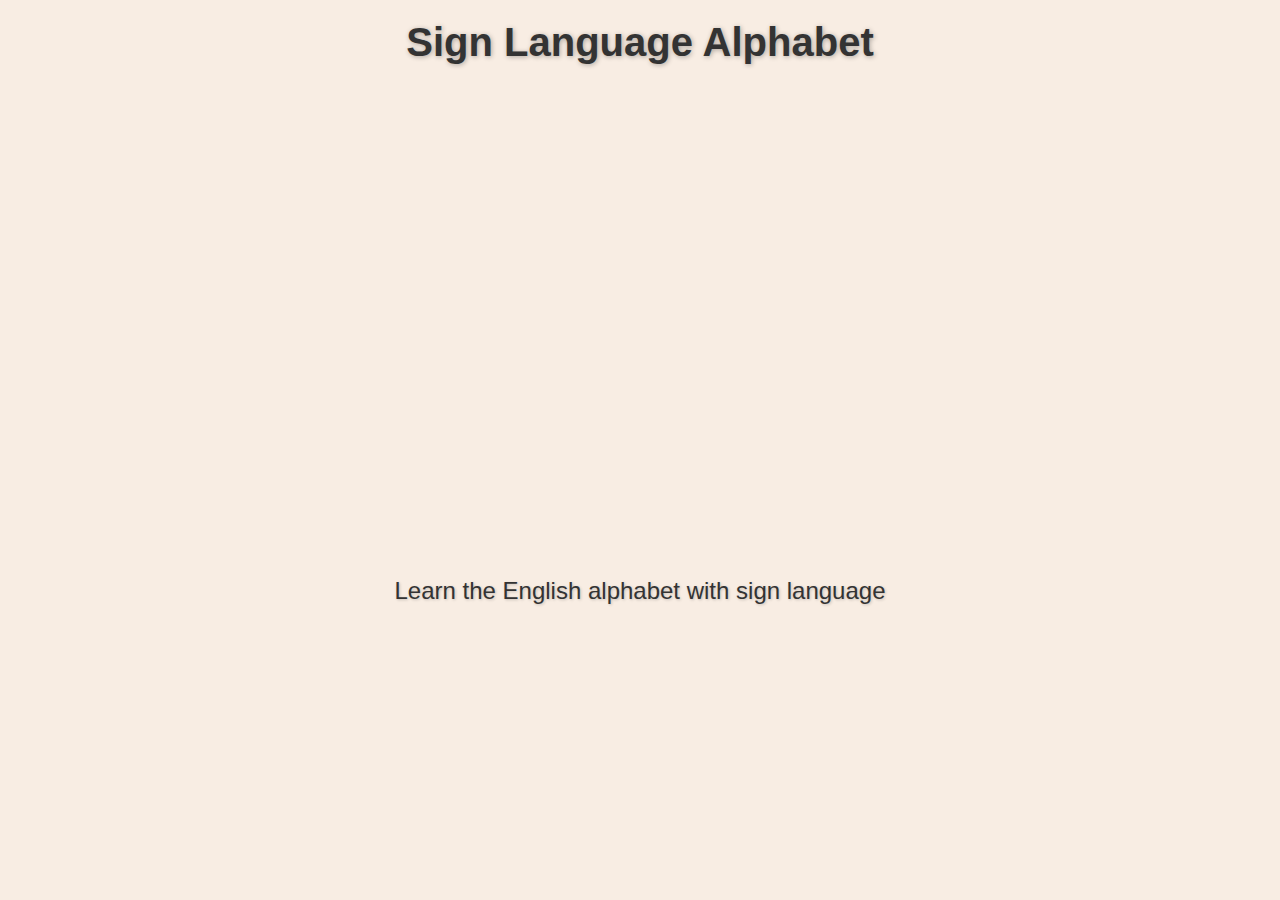
==== index.html @ ab7783d3 "Add files via upload" ====
<!DOCTYPE html>
<html lang="en">
<head>
    <meta charset="UTF-8">
    <meta name="viewport" content="width=device-width, initial-scale=1.0">
    <title>Sign Language Alphabet</title>
    <link rel="stylesheet" href="styles.css">
</head>
<body>
    <header>
        <h1>Sign Language Alphabet</h1>
    </header>
    
    <section class="alphabet-container">
        <div class="letter-card">
            <img src="Images/A.png" alt="Sign A">
            <p>A</p>
        </div>
        <div class="letter-card">
            <img src="Images/B.png" alt="Sign B">
            <p>B</p>
        </div>
        <div class="letter-card">
            <img src="Images/C.png" alt="Sign C">
            <p>C</p>
        </div>
        <div class="letter-card">
            <img src="Images/D.png" alt="Sign D">
            <p>D</p>
        </div>
        <div class="letter-card">
            <img src="Images/E.png" alt="Sign E">
            <p>E</p>
        </div>
        <div class="letter-card">
            <img src="Images/F.png" alt="Sign F">
            <p>F</p>
        </div>
        <div class="letter-card">
            <img src="Images/G.png" alt="Sign G">
            <p>G</p>
        </div>
        <div class="letter-card">
            <img src="Images/H.png" alt="Sign H">
            <p>H</p>
        </div>
        <div class="letter-card">
            <img src="Images/I.png" alt="Sign I">
            <p>I</p>
        </div>
        <div class="letter-card">
            <img src="Images/J.png" alt="Sign J">
            <p>J</p>
        </div>
        <div class="letter-card">
            <img src="Images/K.png" alt="Sign K">
            <p>K</p>
        </div>
        <div class="letter-card">
            <img src="Images/L.png" alt="Sign L">
            <p>L</p>
        </div>
        <div class="letter-card">
            <img src="Images/M.png" alt="Sign M">
            <p>M</p>
        </div>
        <div class="letter-card">
            <img src="Images/N.png" alt="Sign N">
            <p>N</p>
        </div>
        <div class="letter-card">
            <img src="Images/O.png" alt="Sign O">
            <p>O</p>
        </div>
        <div class="letter-card">
            <img src="Images/P.png" alt="Sign P">
            <p>P</p>
        </div>
        <div class="letter-card">
            <img src="Images/Q.png" alt="Sign Q">
            <p>Q</p>
        </div>
        <div class="letter-card">
            <img src="Images/R.png" alt="Sign R">
            <p>R</p>
        </div>
        <div class="letter-card">
            <img src="Images/S.png" alt="Sign S">
            <p>S</p>
        </div>
        <div class="letter-card">
            <img src="Images/T.png" alt="Sign T">
            <p>T</p>
        </div>
        <div class="letter-card">
            <img src="Images/U.png" alt="Sign U">
            <p>U</p>
        </div>
        <div class="letter-card">
            <img src="Images/V.png" alt="Sign V">
            <p>V</p>
        </div>
        <div class="letter-card">
            <img src="Images/W.png" alt="Sign W">
            <p>W</p>
        </div>
        <div class="letter-card">
            <img src="Images/X.png" alt="Sign X">
            <p>X</p>
        </div>
        <div class="letter-card">
            <img src="Images/Y.png" alt="Sign Y">
            <p>Y</p>
        </div>
        <div class="letter-card">
            <img src="Images/Z.png" alt="Sign Z">
            <p>Z</p>
        </div>
        
        <!-- Repeat the .letter-card div for each letter from A to Z -->
    </section>
    
    <footer>
        <p>Learn the English alphabet with sign language</p>
    </footer>
</body>
</html>
---- styles.css ----
/* Basic Reset */
* {
    margin: 0;
    padding: 0;
    box-sizing: border-box;
}

body {
    font-family: 'Roboto', sans-serif;
    /* background: linear-gradient(135deg, #f3f4f6, #e5e5e5); */
    background-color: #F8EDE3;
    color: #333;
    text-align: center;
    padding: 20px;
    min-height: 100vh;
}

header {
    margin-bottom: 20px;
}

header h1 {
    font-size: 2.5em;
    color: #333;
    text-shadow: 1px 1px 5px rgba(0, 0, 0, 0.3);
}

.alphabet-container {
    display: flex;
    flex-wrap: wrap;
    justify-content: center;
    gap: 20px;
    padding: 20px;
}

.letter-card {
    background: #fff;
    border-radius: 12px;
    box-shadow: 0 6px 12px rgba(0, 0, 0, 0.3);
    overflow: hidden;
    width: 120px;
    text-align: center;
    transition: transform 0.4s ease, box-shadow 0.4s ease;
    padding: 15px;
    position: relative;
    border: 2px solid #ddd;
    opacity: 0; /* Initially hidden */
    transform: translateY(20px); /* Initially moved down */
    animation: fadeInUp 1s ease-in-out forwards;
}

.letter-card img {
    width: 100%;
    height: auto;
    border-radius: 10px;
    transition: transform 0.4s ease;
}

.letter-card p {
    margin: 10px 0;
    color: #555;
    font-size: 1.1em;
    font-weight: bold;
}

.letter-card p:last-of-type {
    font-size: 0.9em;
    color: #777;
}

/* Hover effects and animation */
.letter-card:hover {
    transform: scale(1.1);
    box-shadow: 0 8px 16px rgba(0, 0, 0, 0.4);
}

.letter-card:hover img {
    transform: scale(1.1);
}

footer {
    margin-top: 40px;
    font-size: 1.5em;
    color: #333;
    text-shadow: 1px 1px 3px rgba(0, 0, 0, 0.2);
}

/* Smooth transition animation for the cards */
@keyframes fadeInUp {
    from {
        opacity: 0;
        transform: translateY(20px);
    }
    to {
        opacity: 1;
        transform: translateY(0);
    }
}

/* Responsive Design */
@media (max-width: 768px) {
    .letter-card {
        width: 100px; /* Slightly smaller width for medium screens */
    }
}

@media (max-width: 480px) {
    .alphabet-container {
        flex-direction: column;
        align-items: center;
    }
    
    .letter-card {
        width: 80%;
        max-width: 150px; /* Maximum width for very small screens */
    }
    
    header h1 {
        font-size: 1.8em;
    }
    
    footer p {
        font-size: 1.2em;
    }
}
.letter-card{
    
}
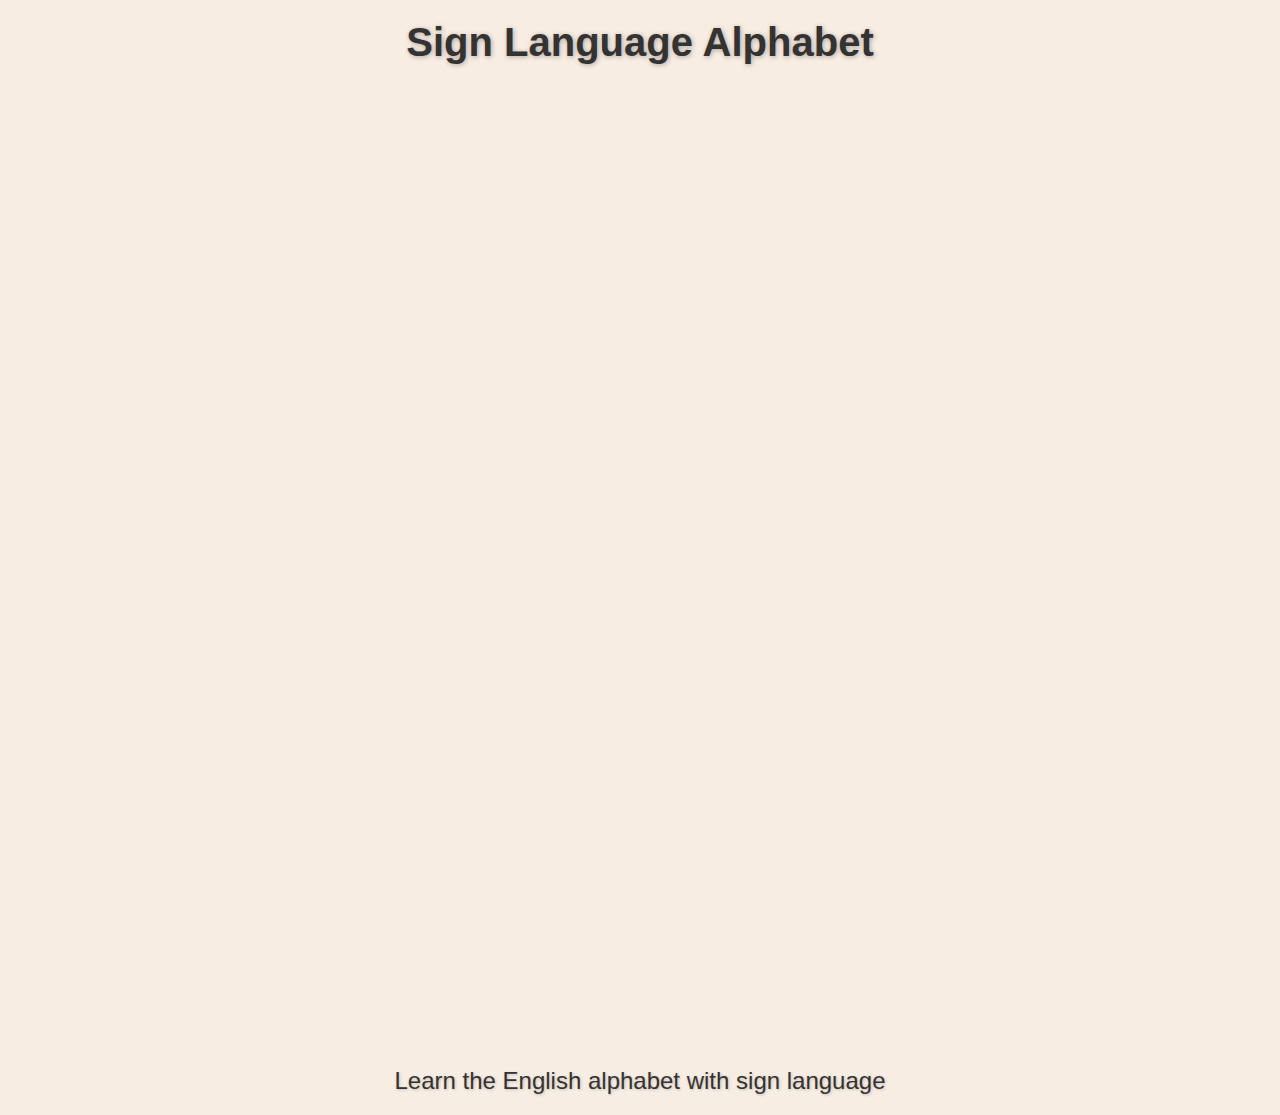
==== commit 7d49d8b4: "Initial commit" ====
--- a/index.html
+++ b/index.html
@@ -1,127 +1,127 @@
-<!DOCTYPE html>
-<html lang="en">
-<head>
-    <meta charset="UTF-8">
-    <meta name="viewport" content="width=device-width, initial-scale=1.0">
-    <title>Sign Language Alphabet</title>
-    <link rel="stylesheet" href="styles.css">
-</head>
-<body>
-    <header>
-        <h1>Sign Language Alphabet</h1>
-    </header>
-    
-    <section class="alphabet-container">
-        <div class="letter-card">
-            <img src="Images/A.png" alt="Sign A">
-            <p>A</p>
-        </div>
-        <div class="letter-card">
-            <img src="Images/B.png" alt="Sign B">
-            <p>B</p>
-        </div>
-        <div class="letter-card">
-            <img src="Images/C.png" alt="Sign C">
-            <p>C</p>
-        </div>
-        <div class="letter-card">
-            <img src="Images/D.png" alt="Sign D">
-            <p>D</p>
-        </div>
-        <div class="letter-card">
-            <img src="Images/E.png" alt="Sign E">
-            <p>E</p>
-        </div>
-        <div class="letter-card">
-            <img src="Images/F.png" alt="Sign F">
-            <p>F</p>
-        </div>
-        <div class="letter-card">
-            <img src="Images/G.png" alt="Sign G">
-            <p>G</p>
-        </div>
-        <div class="letter-card">
-            <img src="Images/H.png" alt="Sign H">
-            <p>H</p>
-        </div>
-        <div class="letter-card">
-            <img src="Images/I.png" alt="Sign I">
-            <p>I</p>
-        </div>
-        <div class="letter-card">
-            <img src="Images/J.png" alt="Sign J">
-            <p>J</p>
-        </div>
-        <div class="letter-card">
-            <img src="Images/K.png" alt="Sign K">
-            <p>K</p>
-        </div>
-        <div class="letter-card">
-            <img src="Images/L.png" alt="Sign L">
-            <p>L</p>
-        </div>
-        <div class="letter-card">
-            <img src="Images/M.png" alt="Sign M">
-            <p>M</p>
-        </div>
-        <div class="letter-card">
-            <img src="Images/N.png" alt="Sign N">
-            <p>N</p>
-        </div>
-        <div class="letter-card">
-            <img src="Images/O.png" alt="Sign O">
-            <p>O</p>
-        </div>
-        <div class="letter-card">
-            <img src="Images/P.png" alt="Sign P">
-            <p>P</p>
-        </div>
-        <div class="letter-card">
-            <img src="Images/Q.png" alt="Sign Q">
-            <p>Q</p>
-        </div>
-        <div class="letter-card">
-            <img src="Images/R.png" alt="Sign R">
-            <p>R</p>
-        </div>
-        <div class="letter-card">
-            <img src="Images/S.png" alt="Sign S">
-            <p>S</p>
-        </div>
-        <div class="letter-card">
-            <img src="Images/T.png" alt="Sign T">
-            <p>T</p>
-        </div>
-        <div class="letter-card">
-            <img src="Images/U.png" alt="Sign U">
-            <p>U</p>
-        </div>
-        <div class="letter-card">
-            <img src="Images/V.png" alt="Sign V">
-            <p>V</p>
-        </div>
-        <div class="letter-card">
-            <img src="Images/W.png" alt="Sign W">
-            <p>W</p>
-        </div>
-        <div class="letter-card">
-            <img src="Images/X.png" alt="Sign X">
-            <p>X</p>
-        </div>
-        <div class="letter-card">
-            <img src="Images/Y.png" alt="Sign Y">
-            <p>Y</p>
-        </div>
-        <div class="letter-card">
-            <img src="Images/Z.png" alt="Sign Z">
-            <p>Z</p>
-        </div>
-        
-        <!-- Repeat the .letter-card div for each letter from A to Z -->
-    </section>
-    
-    <footer>
-        <p>Learn the English alphabet with sign language</p>
-    </footer>
-</body>
-</html>
+<!DOCTYPE html>
+<html lang="en">
+<head>
+    <meta charset="UTF-8">
+    <meta name="viewport" content="width=device-width, initial-scale=1.0">
+    <title>Sign Language Alphabet</title>
+    <link rel="stylesheet" href="styles.css">
+</head>
+<body>
+    <header>
+        <h1>Sign Language Alphabet</h1>
+    </header>
+    
+    <section class="alphabet-container">
+        <div class="letter-card">
+            <img src="Images/A.png" alt="Sign A">
+            <p>A</p>
+        </div>
+        <div class="letter-card">
+            <img src="Images/B.png" alt="Sign B">
+            <p>B</p>
+        </div>
+        <div class="letter-card">
+            <img src="Images/C.png" alt="Sign C">
+            <p>C</p>
+        </div>
+        <div class="letter-card">
+            <img src="Images/D.png" alt="Sign D">
+            <p>D</p>
+        </div>
+        <div class="letter-card">
+            <img src="Images/E.png" alt="Sign E">
+            <p>E</p>
+        </div>
+        <div class="letter-card">
+            <img src="Images/F.png" alt="Sign F">
+            <p>F</p>
+        </div>
+        <div class="letter-card">
+            <img src="Images/G.png" alt="Sign G">
+            <p>G</p>
+        </div>
+        <div class="letter-card">
+            <img src="Images/H.png" alt="Sign H">
+            <p>H</p>
+        </div>
+        <div class="letter-card">
+            <img src="Images/I.png" alt="Sign I">
+            <p>I</p>
+        </div>
+        <div class="letter-card">
+            <img src="Images/J.png" alt="Sign J">
+            <p>J</p>
+        </div>
+        <div class="letter-card">
+            <img src="Images/K.png" alt="Sign K">
+            <p>K</p>
+        </div>
+        <div class="letter-card">
+            <img src="Images/L.png" alt="Sign L">
+            <p>L</p>
+        </div>
+        <div class="letter-card">
+            <img src="Images/M.png" alt="Sign M">
+            <p>M</p>
+        </div>
+        <div class="letter-card">
+            <img src="Images/N.png" alt="Sign N">
+            <p>N</p>
+        </div>
+        <div class="letter-card">
+            <img src="Images/O.png" alt="Sign O">
+            <p>O</p>
+        </div>
+        <div class="letter-card">
+            <img src="Images/P.png" alt="Sign P">
+            <p>P</p>
+        </div>
+        <div class="letter-card">
+            <img src="Images/Q.png" alt="Sign Q">
+            <p>Q</p>
+        </div>
+        <div class="letter-card">
+            <img src="Images/R.png" alt="Sign R">
+            <p>R</p>
+        </div>
+        <div class="letter-card">
+            <img src="Images/S.png" alt="Sign S">
+            <p>S</p>
+        </div>
+        <div class="letter-card">
+            <img src="Images/T.png" alt="Sign T">
+            <p>T</p>
+        </div>
+        <div class="letter-card">
+            <img src="Images/U.png" alt="Sign U">
+            <p>U</p>
+        </div>
+        <div class="letter-card">
+            <img src="Images/V.png" alt="Sign V">
+            <p>V</p>
+        </div>
+        <div class="letter-card">
+            <img src="Images/W.png" alt="Sign W">
+            <p>W</p>
+        </div>
+        <div class="letter-card">
+            <img src="Images/X.png" alt="Sign X">
+            <p>X</p>
+        </div>
+        <div class="letter-card">
+            <img src="Images/Y.png" alt="Sign Y">
+            <p>Y</p>
+        </div>
+        <div class="letter-card">
+            <img src="Images/Z.png" alt="Sign Z">
+            <p>Z</p>
+        </div>
+        
+        <!-- Repeat the .letter-card div for each letter from A to Z -->
+    </section>
+    
+    <footer>
+        <p>Learn the English alphabet with sign language</p>
+    </footer>
+</body>
+</html>
--- a/styles.css
+++ b/styles.css
@@ -1,128 +1,128 @@
-/* Basic Reset */
-* {
-    margin: 0;
-    padding: 0;
-    box-sizing: border-box;
-}
-
-body {
-    font-family: 'Roboto', sans-serif;
-    /* background: linear-gradient(135deg, #f3f4f6, #e5e5e5); */
-    background-color: #F8EDE3;
-    color: #333;
-    text-align: center;
-    padding: 20px;
-    min-height: 100vh;
-}
-
-header {
-    margin-bottom: 20px;
-}
-
-header h1 {
-    font-size: 2.5em;
-    color: #333;
-    text-shadow: 1px 1px 5px rgba(0, 0, 0, 0.3);
-}
-
-.alphabet-container {
-    display: flex;
-    flex-wrap: wrap;
-    justify-content: center;
-    gap: 20px;
-    padding: 20px;
-}
-
-.letter-card {
-    background: #fff;
-    border-radius: 12px;
-    box-shadow: 0 6px 12px rgba(0, 0, 0, 0.3);
-    overflow: hidden;
-    width: 120px;
-    text-align: center;
-    transition: transform 0.4s ease, box-shadow 0.4s ease;
-    padding: 15px;
-    position: relative;
-    border: 2px solid #ddd;
-    opacity: 0; /* Initially hidden */
-    transform: translateY(20px); /* Initially moved down */
-    animation: fadeInUp 1s ease-in-out forwards;
-}
-
-.letter-card img {
-    width: 100%;
-    height: auto;
-    border-radius: 10px;
-    transition: transform 0.4s ease;
-}
-
-.letter-card p {
-    margin: 10px 0;
-    color: #555;
-    font-size: 1.1em;
-    font-weight: bold;
-}
-
-.letter-card p:last-of-type {
-    font-size: 0.9em;
-    color: #777;
-}
-
-/* Hover effects and animation */
-.letter-card:hover {
-    transform: scale(1.1);
-    box-shadow: 0 8px 16px rgba(0, 0, 0, 0.4);
-}
-
-.letter-card:hover img {
-    transform: scale(1.1);
-}
-
-footer {
-    margin-top: 40px;
-    font-size: 1.5em;
-    color: #333;
-    text-shadow: 1px 1px 3px rgba(0, 0, 0, 0.2);
-}
-
-/* Smooth transition animation for the cards */
-@keyframes fadeInUp {
-    from {
-        opacity: 0;
-        transform: translateY(20px);
-    }
-    to {
-        opacity: 1;
-        transform: translateY(0);
-    }
-}
-
-/* Responsive Design */
-@media (max-width: 768px) {
-    .letter-card {
-        width: 100px; /* Slightly smaller width for medium screens */
-    }
-}
-
-@media (max-width: 480px) {
-    .alphabet-container {
-        flex-direction: column;
-        align-items: center;
-    }
-    
-    .letter-card {
-        width: 80%;
-        max-width: 150px; /* Maximum width for very small screens */
-    }
-    
-    header h1 {
-        font-size: 1.8em;
-    }
-    
-    footer p {
-        font-size: 1.2em;
-    }
-}
-.letter-card{
-    
-}
+/* Basic Reset */
+* {
+    margin: 0;
+    padding: 0;
+    box-sizing: border-box;
+}
+
+body {
+    font-family: 'Roboto', sans-serif;
+    /* background: linear-gradient(135deg, #f3f4f6, #e5e5e5); */
+    background-color: #F8EDE3;
+    color: #333;
+    text-align: center;
+    padding: 20px;
+    min-height: 100vh;
+}
+
+header {
+    margin-bottom: 20px;
+}
+
+header h1 {
+    font-size: 2.5em;
+    color: #333;
+    text-shadow: 1px 1px 5px rgba(0, 0, 0, 0.3);
+}
+
+.alphabet-container {
+    display: flex;
+    flex-wrap: wrap;
+    justify-content: center;
+    gap: 20px;
+    padding: 20px;
+}
+
+.letter-card {
+    background: #fff;
+    border-radius: 12px;
+    box-shadow: 0 6px 12px rgba(0, 0, 0, 0.3);
+    overflow: hidden;
+    width: 120px;
+    text-align: center;
+    transition: transform 0.4s ease, box-shadow 0.4s ease;
+    padding: 15px;
+    position: relative;
+    border: 2px solid #ddd;
+    opacity: 0; /* Initially hidden */
+    transform: translateY(20px); /* Initially moved down */
+    animation: fadeInUp 1s ease-in-out forwards;
+}
+
+.letter-card img {
+    width: 100%;
+    height: auto;
+    border-radius: 10px;
+    transition: transform 0.4s ease;
+}
+
+.letter-card p {
+    margin: 10px 0;
+    color: #555;
+    font-size: 1.1em;
+    font-weight: bold;
+}
+
+.letter-card p:last-of-type {
+    font-size: 0.9em;
+    color: #777;
+}
+
+/* Hover effects and animation */
+.letter-card:hover {
+    transform: scale(1.1);
+    box-shadow: 0 8px 16px rgba(0, 0, 0, 0.4);
+}
+
+.letter-card:hover img {
+    transform: scale(1.1);
+}
+
+footer {
+    margin-top: 40px;
+    font-size: 1.5em;
+    color: #333;
+    text-shadow: 1px 1px 3px rgba(0, 0, 0, 0.2);
+}
+
+/* Smooth transition animation for the cards */
+@keyframes fadeInUp {
+    from {
+        opacity: 0;
+        transform: translateY(20px);
+    }
+    to {
+        opacity: 1;
+        transform: translateY(0);
+    }
+}
+
+/* Responsive Design */
+@media (max-width: 768px) {
+    .letter-card {
+        width: 100px; /* Slightly smaller width for medium screens */
+    }
+}
+
+@media (max-width: 480px) {
+    .alphabet-container {
+        flex-direction: column;
+        align-items: center;
+    }
+    
+    .letter-card {
+        width: 80%;
+        max-width: 150px; /* Maximum width for very small screens */
+    }
+    
+    header h1 {
+        font-size: 1.8em;
+    }
+    
+    footer p {
+        font-size: 1.2em;
+    }
+}
+.letter-card{
+    
+}
